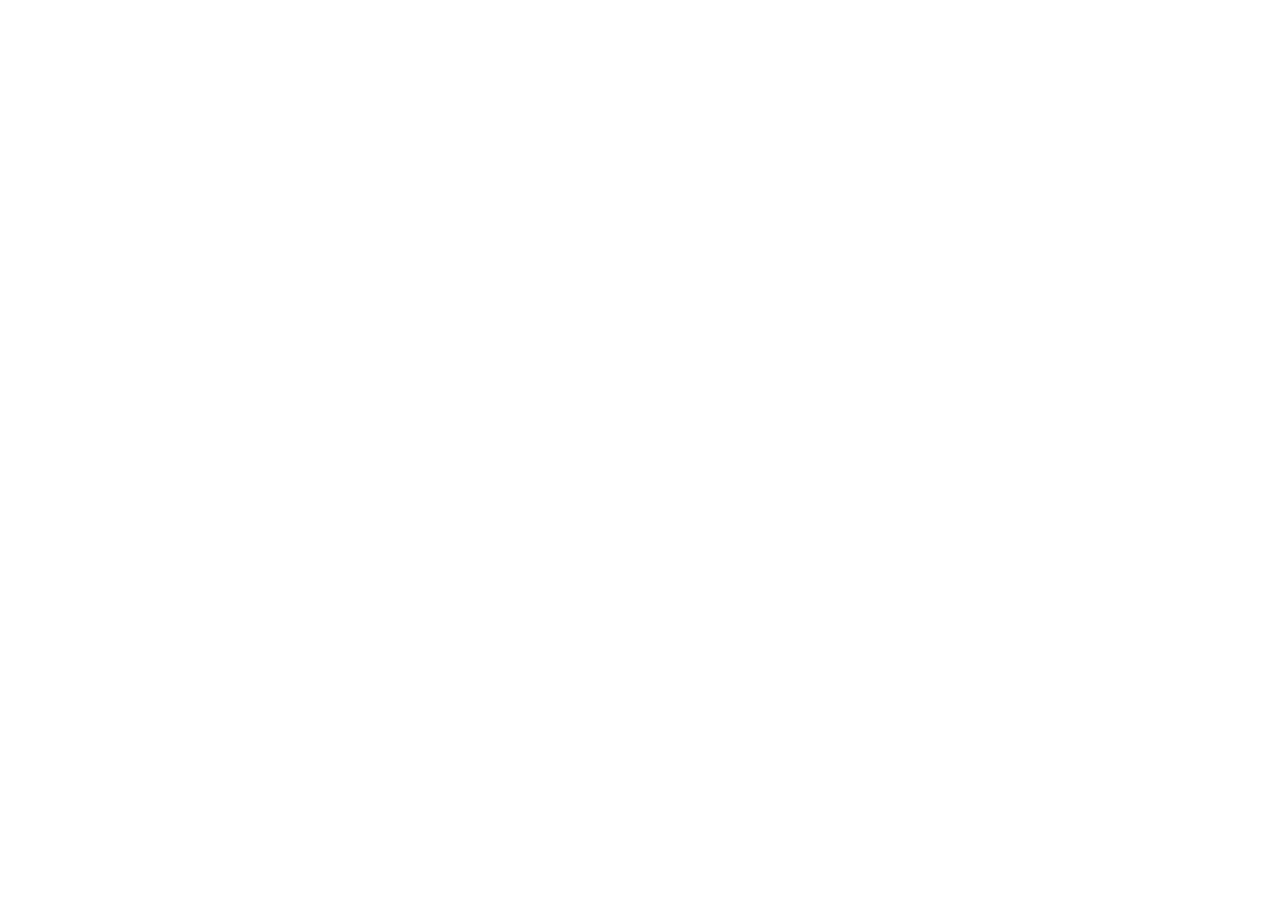
==== details.html @ 6cfb8cbf "feat: implement book detail page routing and dynamic data loading" ====
<!DOCTYPE html>
<html lang="en">
<head>
    <meta charset="UTF-8">
    <meta name="viewport" content="width=device-width, initial-scale=1.0">

    <title>Book Details</title>

    <link rel="stylesheet" href="./css/styles.css">
    <link rel="stylesheet" href="./css/details.css">
</head>

<body>

    <div id="book-details"></div>

    <script src="./js/books.js"></script>
    <script src="./js/details.js"></script>

</body>
</html>
---- css/styles.css ----
* {
    margin: 0;
    padding: 0;
    box-sizing: border-box;
}

body {
    font-family: 'Poppins', sans-serif;
}

#desktop-message{
    display: none;
}

@media (min-width:768px){
    #desktop-message{
        display:flex;
        flex-direction:column;
        justify-content: center;
        align-items: center;

        height: 100vh;

        text-align: center;
        padding: 2rem;
    }

    #mobile-app{
        display: none;
    }
}

.header{
    display: flex;
    justify-content: space-between;
    align-items: center;
    padding: 16px;
}

.header-left h1{
    font-size: 24px;
    font-weight: 700;
}

.header-left p{
    color: #f45b4f;
    font-size: 14px;
    font-weight: 600;
}

.header-right{
    display: flex;
    gap: 12px;
}

.banner{
    width: 100%;
    height: 161px;
    position: relative;
    background: #ea847f;
    overflow: hidden;
}

.banner-books{
    width: 100%;
    height: 100%;
    object-fit: cover;
}

.banner-logo{
    position: absolute;
    top: 50%;
    left: 50%;
    transform: translate(-50%, -50%);
     width:35%;
    max-width:136px;
}

.filters{
    display: flex;
    gap: 12px;
    padding: 16px;
    overflow-x: auto;
    scrollbar-width: none;
}

.filters::-webkit-scrollbar{
    display: none;
}

.filter-select, .filter-btn{
    background: white;
    border: 1px solid #E5E5E5;
    height: 40px;
    border-radius: 10px;
    padding: 0 14px;
    font-family: inherit;
    font-size: 14px;
    white-space: nowrap;
    cursor: pointer;
    color: #555;
    flex-shrink: 0;
}

.filter-select {
    appearance: none;
    -webkit-appearance: none;
    padding-right: 30px;
    background-image: url("data:image/svg+xml,%3Csvg xmlns='http://www.w3.org/2000/svg' width='12' height='12'%3E%3Cpath d='M2 4l4 4 4-4' fill='%23666'/%3E%3C/svg%3E");
    background-repeat: no-repeat;
    background-position: right 10px center;
}

.books-section{
    padding: 0 16px 24px;
}

.books-section h2{
    font-size: 20px;
    font-weight: 600;
    margin-bottom: 20px;
}

.books-grid{
    display: grid;
    grid-template-columns: repeat(3, 1fr);
    gap: 20px 12px;
}

.book-card{
    display: flex;
    flex-direction: column;
    cursor: pointer;
}

.book-cover{
    width: 100%;
    aspect-ratio: 109 / 167;
    object-fit: cover;
    border-radius: 8px;
    margin-bottom: 8px;
}

.book-title{
    font-size: 12px;
    font-weight: 600;
    line-height: 1.3;
    display: -webkit-box;
    -webkit-line-clamp: 2;
    -webkit-box-orient: vertical;
    overflow: hidden;
    margin-bottom: 2px;

}

.book-author{
    font-size: 11px;
    color: #666;
    overflow: hidden;
    text-overflow: ellipsis;
    white-space: nowrap;
}

.book-meta{
    display: flex;
    justify-content: space-between;
    font-size: 12px;
}

.filter-btn.active {
    background: #f45b4f;
    color: white;
    border-color: #f45b4f;
}

.end-books {
    display: flex;
    flex-direction: column;
    align-items: center;
    gap: 20px;
    padding: 80px 20px 40px;
    min-height: 50px;
    justify-content: center;
}


.bottom-nav {
    position: sticky;
    bottom: 0;
    background: white;
    border-top: 1px solid #eee;
    display: flex;
    justify-content: space-around;
    padding: 12px 0;
}

.nav-item {
    display: flex;
    flex-direction: column;
    align-items: center;
    gap: 4px;
    font-size: 12px;
    color: #999;
}

.active-nav {
    color: #f45b4f;
}
---- css/details.css ----
body {
    font-family: 'Poppins', sans-serif;
}

.details-hero{
    position: relative;
    padding: 20px;
    display: flex;
    justify-content: center;
}

.details-cover{
    width: 180px;
    border-radius: 12px;
    box-shadow: 0 4px 20px rgba(0,0,0,0.15);
}

.back-btn{
    position: absolute;
    left: 16px;
    top: 16px;
    border: none;
    background: white;
    cursor: pointer;
}

.share-btn {
    position: absolute;
    right: 16px;
    top: 16px;
    border: none;
    background: white;
    cursor: pointer;
}

.details.info {
    text-align: center;
    padding: 20px;
}
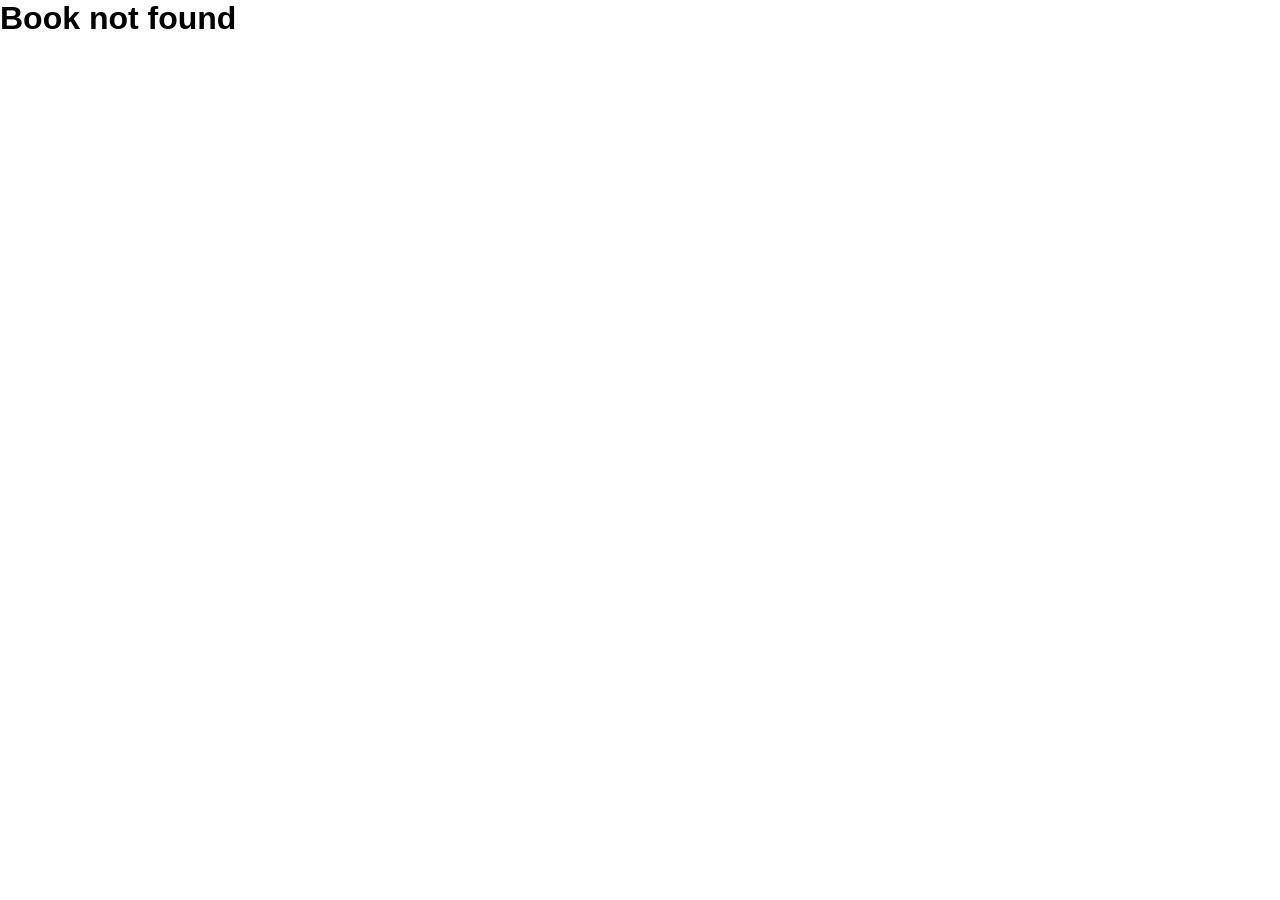
==== commit 1e4caa4f: "build dynamic book detail page with cover-based theming" ====
--- a/details.html
+++ b/details.html
@@ -12,7 +12,9 @@
 
 <body>
 
-    <div id="book-details"></div>
+    <div id="book-details">
+
+    </div>
 
     <script src="./js/books.js"></script>
     <script src="./js/details.js"></script>
--- a/css/details.css
+++ b/css/details.css
@@ -2,7 +2,7 @@
     font-family: 'Poppins', sans-serif;
 }
 
-.details-hero{
+.hero-section{
     position: relative;
     padding: 20px;
     display: flex;
@@ -33,7 +33,36 @@
     cursor: pointer;
 }
 
-.details.info {
+.book-header {
+    padding: 20px;
+}
+
+.hero-left {
+    flex: 1;
+    display: flex;
+    justify-content: center;
+}
+
+.hero-right{
+    width: 120px;
+    display: flex;
+    flex-direction: column;
+    gap: 12px;
+}
+
+.pill {
+    background: white;
+    border-radius: 999px;
+    padding: 10px;
     text-align: center;
+    font-size: 14px;
+}
+
+.book-header{
     padding: 20px;
+}
+
+.book-header h1 {
+    font-size: 22px;
+    margin-bottom: 8px;
 }
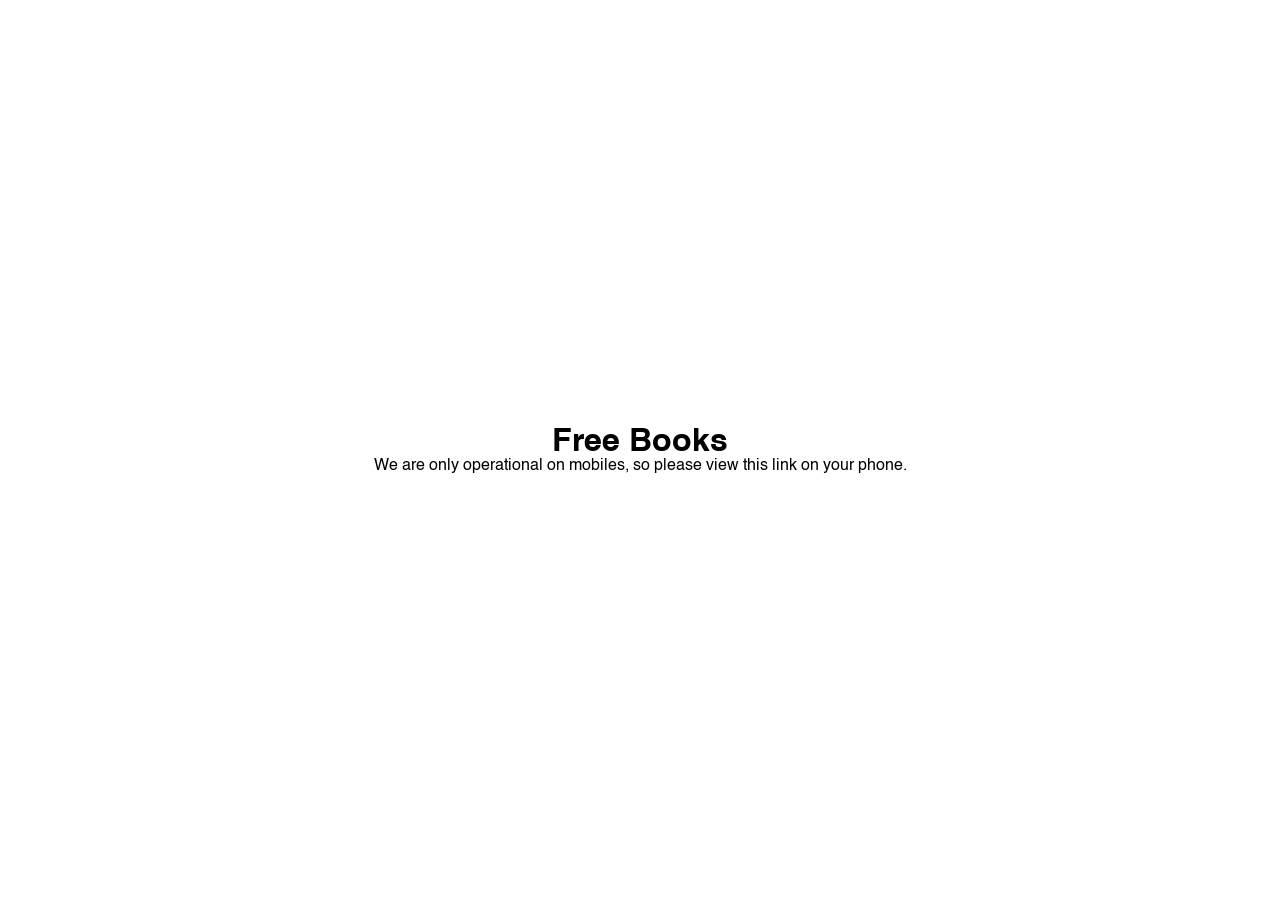
==== commit 6abe24d0: "add final fonts and css tweaks" ====
--- a/details.html
+++ b/details.html
@@ -3,6 +3,8 @@
 <head>
     <meta charset="UTF-8">
     <meta name="viewport" content="width=device-width, initial-scale=1.0">
+    <link href="https://fonts.googleapis.com/css2?family=Inter:wght@400;500;600;700&family=Josefin+Sans:wght@400;500;600;700&family=Lato:wght@300;400;700&family=Poppins:wght@300;400;500;600;700&display=swap"
+      rel="stylesheet">
 
     <title>Book Details</title>
 
@@ -12,8 +14,22 @@
 
 <body>
 
+    <div id="desktop-message">
+
+        <h1>Free Books</h1>
+
+        <p>
+            We are only operational on mobiles,
+            so please view this link on your phone.
+        </p>
+
+    </div>
+
+    <div id="mobile-app">
+
     <div id="book-details">
 
+    </div>
     </div>
 
     <script src="./js/books.js"></script>
--- a/css/styles.css
+++ b/css/styles.css
@@ -4,8 +4,40 @@
     box-sizing: border-box;
 }
 
+@font-face {
+    font-family: "Helvetica";
+    src: url("../assets/fonts/helvetica-255/Helvetica.ttf")
+         format("truetype");
+    font-weight: 400;
+    font-style: normal;
+}
+
+@font-face {
+    font-family: "Helvetica";
+    src: url("../assets/fonts/helvetica-255/Helvetica-Bold.ttf")
+         format("truetype");
+    font-weight: 700;
+    font-style: normal;
+}
+
+@font-face {
+    font-family: "Helvetica";
+    src: url("../assets/fonts/helvetica-255/Helvetica-Oblique.ttf")
+         format("truetype");
+    font-weight: 400;
+    font-style: italic;
+}
+
+@font-face {
+    font-family: "Helvetica";
+    src: url("../assets/fonts/helvetica-255/Helvetica-BoldOblique.ttf")
+         format("truetype");
+    font-weight: 700;
+    font-style: italic;
+}
+
 body {
-    font-family: 'Poppins', sans-serif;
+    font-family: 'Helvetica', sans-serif;
 }
 
 #desktop-message{
@@ -34,23 +66,61 @@
     display: flex;
     justify-content: space-between;
     align-items: center;
-    padding: 16px;
+    padding: 22px 12px 10px;
+    position: sticky;
+    top: 0;
+    background: white;
+    
 }
 
 .header-left h1{
     font-size: 24px;
-    font-weight: 700;
+    font-weight: 900;
+    line-height: 1.1;
+    color: #525354;
+    font-family: 'Inter';
 }
 
 .header-left p{
-    color: #f45b4f;
+    color: #ee6258;
     font-size: 14px;
-    font-weight: 600;
+    font-weight: 900;
+    margin-top: 2px;
+    font-family: 'Inter', sans-serif;
 }
 
 .header-right{
     display: flex;
-    gap: 12px;
+    gap: 8px;
+    align-items: center;
+}
+
+.header-right button {
+    border: none;
+    background: transparent;
+    padding: 0;
+    display: flex;
+    align-items: center;
+    justify-content: center;
+    cursor: pointer;
+}
+
+.search-btn {
+    width: 34px;
+    height: 34px;
+    object-fit: contain;
+}
+
+.add-btn {
+    width: 34px;
+    height: 34px;
+    object-fit: contain;
+}
+
+.profile-btn {
+    width: 34px;
+    height: 34px;
+    object-fit: contain;
 }
 
 .banner{
@@ -82,10 +152,27 @@
     padding: 16px;
     overflow-x: auto;
     scrollbar-width: none;
+    
 }
 
 .filters::-webkit-scrollbar{
     display: none;
+}
+
+.filter-wrapper{
+    position: relative;
+    display: flex;
+    align-items: center;
+    flex-shrink: 0;
+}
+
+.filter-icon-left{
+    position: absolute;
+    left: 12px;
+    width: 16px;
+    height: 16px;
+    pointer-events: none;
+    z-index: 2
 }
 
 .filter-select, .filter-btn{
@@ -98,27 +185,43 @@
     font-size: 14px;
     white-space: nowrap;
     cursor: pointer;
-    color: #555;
     flex-shrink: 0;
+    font-size: 18px;
+    color: #525354;
+    font-family: 'Josefin Sans', sans-serif;
 }
 
 .filter-select {
     appearance: none;
     -webkit-appearance: none;
-    padding-right: 30px;
+    padding-right: 32px;
+    padding-left: 36px;
+    height: 40px;
+    border: 1px solid #e5e5e5;
+    border-radius: 10px;
+    background: white;
+    font-size: 18px;
+    color: #525354;
+    font-family: 'Josefin Sans', sans-serif;
+    cursor: pointer;
     background-image: url("data:image/svg+xml,%3Csvg xmlns='http://www.w3.org/2000/svg' width='12' height='12'%3E%3Cpath d='M2 4l4 4 4-4' fill='%23666'/%3E%3C/svg%3E");
     background-repeat: no-repeat;
     background-position: right 10px center;
 }
 
+.sort-select{
+    width: 100px;
+}
+
 .books-section{
-    padding: 0 16px 24px;
+    padding: 0 16px 100px;
 }
 
 .books-section h2{
     font-size: 20px;
     font-weight: 600;
     margin-bottom: 20px;
+    color: #525354;
 }
 
 .books-grid{
@@ -149,7 +252,9 @@
     -webkit-line-clamp: 2;
     -webkit-box-orient: vertical;
     overflow: hidden;
-    margin-bottom: 2px;
+    margin-bottom: 0.5px;
+    font-family: 'Inter', sans-serif;
+    color: #525354;
 
 }
 
@@ -159,12 +264,17 @@
     overflow: hidden;
     text-overflow: ellipsis;
     white-space: nowrap;
+    font-family: 'Inter', sans-serif;
 }
 
 .book-meta{
     display: flex;
-    justify-content: space-between;
-    font-size: 12px;
+    justify-content: flex-start;
+    gap: 5px;
+    font-size: 10px;
+    font-family: 'Inter', sans-serif;
+    font-weight: 600;
+    margin-top: 3px;
 }
 
 .filter-btn.active {
@@ -178,7 +288,7 @@
     flex-direction: column;
     align-items: center;
     gap: 20px;
-    padding: 80px 20px 40px;
+    padding: 80px 20px 120px;
     min-height: 50px;
     justify-content: center;
 }
@@ -187,22 +297,51 @@
 .bottom-nav {
     position: sticky;
     bottom: 0;
+    left: 0;
+    right: 0;
+    height: 67px;
     background: white;
-    border-top: 1px solid #eee;
+    border-top: 1px solid #e5e5e5;
     display: flex;
     justify-content: space-around;
-    padding: 12px 0;
+    align-items: center;
+    z-index: 1000;
 }
 
 .nav-item {
-    display: flex;
+    position: relative;
+    display: flex;
+    flex: 1;
     flex-direction: column;
     align-items: center;
     gap: 4px;
     font-size: 12px;
-    color: #999;
+    font-family: 'Poppins', sans-serif;
+    color: #d9d9d9;
+}
+
+.nav-item img {
+    width: 22px;
+    height: 22px;
+    object-fit: contain;
 }
 
 .active-nav {
     color: #f45b4f;
+}
+
+.active-nav::before{
+    content: "";
+    position: absolute;
+    top: -12px;
+    width: 64px;
+    height: 4px;
+    background: #f45b4f;
+    border-radius: 999px;
+}
+
+.nav-divider{
+    width: 1px;
+    height: 32px;
+    background: #e5e5e5;
 }
--- a/css/details.css
+++ b/css/details.css
@@ -1,17 +1,57 @@
+@font-face {
+    font-family: "Helvetica";
+    src: url("../assets/fonts/helvetica-255/Helvetica.ttf")
+         format("truetype");
+    font-weight: 400;
+    font-style: normal;
+}
+
+@font-face {
+    font-family: "Helvetica";
+    src: url("../assets/fonts/helvetica-255/Helvetica-Bold.ttf")
+         format("truetype");
+    font-weight: 700;
+    font-style: normal;
+}
+
+@font-face {
+    font-family: "Helvetica";
+    src: url("../assets/fonts/helvetica-255/Helvetica-Oblique.ttf")
+         format("truetype");
+    font-weight: 400;
+    font-style: italic;
+}
+
+@font-face {
+    font-family: "Helvetica";
+    src: url("../assets/fonts/helvetica-255/Helvetica-BoldOblique.ttf")
+         format("truetype");
+    font-weight: 700;
+    font-style: italic;
+}
+
+
 body {
-    font-family: 'Poppins', sans-serif;
+    font-family: 'Helvetica', sans-serif;
 }
 
 .hero-section{
     position: relative;
-    padding: 20px;
+    padding: 28px 12px 20px;
     display: flex;
     justify-content: center;
+    min-height: 368px;
+    padding-top: 50px;
+    align-items: flex-start;
+    gap: 18px;
+
 }
 
 .details-cover{
-    width: 180px;
+    width: 195px;
+    height: 292px;
     border-radius: 12px;
+    object-fit: cover;
     box-shadow: 0 4px 20px rgba(0,0,0,0.15);
 }
 
@@ -22,6 +62,15 @@
     border: none;
     background: white;
     cursor: pointer;
+    border-radius: 100px;
+    height: 28px;
+    width: 28px;
+}
+
+.back-btn-icon {
+    padding: 5px;
+    padding-right: 10px;
+    padding-left: 4px;
 }
 
 .share-btn {
@@ -31,6 +80,14 @@
     border: none;
     background: white;
     cursor: pointer;
+    border-radius: 100px;
+    height: 28px;
+    width: 28px;
+}
+
+.share-btn-icon {
+    padding: 4px;
+    padding-top: 6px;
 }
 
 .book-header {
@@ -47,15 +104,30 @@
     width: 120px;
     display: flex;
     flex-direction: column;
-    gap: 12px;
+    gap: 10px;
+    margin-top: 20px;
 }
 
 .pill {
     background: white;
     border-radius: 999px;
-    padding: 10px;
+    padding: 0 10px;
     text-align: center;
-    font-size: 14px;
+    font-size: 16px;
+    width: 114px;
+    min-height: 34px;
+    display: flex;
+    align-items: center;
+    justify-content: center;
+    color: #525354;
+    font-family: 'Josefin Sans', Arial, Helvetica, sans-serif;
+}
+
+.reviewers-pill {
+
+    flex-direction: column;
+
+    line-height: 1.1;
 }
 
 .book-header{
@@ -63,6 +135,344 @@
 }
 
 .book-header h1 {
+    font-size: 24px;
+    margin-bottom: 8px;
+}
+
+.book-header p{
     font-size: 22px;
-    margin-bottom: 8px;
-}+}
+
+.detail-section{
+    padding: 0 16px 24px;
+}
+
+.section-title{
+    display:flex;
+    align-items: center;
+    gap: 14px;
+    margin-bottom: 16px;
+}
+
+.section-title h2{
+    font-size: 18px;
+    font-weight: 600;
+    color: #555;
+}
+
+.section-line{
+    flex: 1;
+    height: 1px;
+    background: #ddd; 
+    margin-left: 50px;
+}
+
+.details-section p {
+    line-height: 1.6;
+}
+
+.about-content p{
+    line-height: 1.45;
+    font-size: 18px;
+    color: #444;
+}
+
+.review-summary{
+    display: flex;
+    align-items: center;
+    gap: 16px;
+}
+
+.review-score{
+    font-size: 24px;
+    font-weight: 700;
+}
+
+.review-placeholder{
+    color: #666;
+}
+
+.tags-container{
+    display:flex;
+    flex-wrap: wrap;
+    gap: 10px;
+}
+
+.tag {
+    padding: 10px 14px;
+    border-radius: 999px;
+    background: #f9b6b6;
+    font-size: 16px;
+    height: 40px;
+}
+
+.libraries-list{
+    display: flex;
+    flex-direction: column;
+    gap: 12px;
+}
+
+.library-card{
+    padding: 16px;
+    border: 1px solid #e5e5e5;
+    border-radius: 12px;
+}
+
+.borrow-btn {
+
+    position: fixed;
+
+    right: 16px;
+
+    bottom: 90px;
+
+    width: 105px;
+    height: 50px;
+
+    border: none;
+
+    border-radius: 999px;
+
+    background: #d24134;
+
+    color: white;
+
+    font-size: 18px;
+
+    font-weight: 600;
+
+    box-shadow:
+        0 4px 10px rgba(0,0,0,0.2);
+
+    z-index: 999;
+}
+
+.author-top {
+    display: flex;
+    gap: 14px;
+    align-items: flex-start;
+    margin-bottom: 16px;
+}
+
+.author-image{
+    width: 100px;
+    height: 100px;
+    object-fit: cover;
+    flex-shrink: 0;
+}
+
+.author-bio {
+    line-height: 1.4;
+    color: #555;
+    font-size: 18px;
+}
+
+.author-extra {
+    line-height: 1.45;
+    font-size: 18px;
+}
+
+.details-content {
+
+    background: white;
+    border-radius: 24px 24px 0 0;
+    margin-top: -18px;
+    position: relative;
+    z-index: 2;
+    padding-top: 20px;
+}
+
+.publisher-logos{
+    display: flex;
+    align-items: center;
+    gap: 18px;
+}
+
+.publisher-logo{
+    width: 71px;
+    height: 71px;
+    object-fit: contain;
+}
+
+
+.isbn-container{
+    display: flex;
+    gap: 28px;
+}
+
+.isbn-card{
+    display: flex;
+    flex-direction: column;
+    align-items: center;
+    gap: 8px;
+}
+
+.isbn-card h3{
+    font-size: 18px;
+    font-weight: 600;
+}
+
+.barcode {
+    width: 100px;
+    height: 100px;
+}
+
+.isbn-card p{
+    font-weight: 700;
+    font-size: 14px;
+}
+
+.review-box{
+    padding: 12px;
+    background: white;
+
+}
+
+.community-reviews{
+    font-size: 16px;
+    font-weight: 600;
+    padding-bottom: 8px;
+    border-bottom: 1px solid #d6d6d6;
+    margin-bottom: 14px;
+}
+
+.review-header {
+   display: flex;
+   align-items: center;
+   gap: 16px;
+   margin-bottom: 20px;
+   flex-wrap: nowrap;
+}
+
+.stars {
+   color: #d77a28;
+   font-size: 28px;
+   letter-spacing: 2px;
+   white-space: nowrap;
+   flex-shrink: 0;
+}
+
+.review-rating{
+    font-size: 22px;
+    font-weight: 700;
+}
+
+.review-counts{
+    font-size: 12px;
+    color: #777;
+    flex: 1;
+    display: flex;
+}
+
+.rating-bars{
+    display: flex;
+    flex-direction: column;
+    gap: 18px;
+}
+
+.rating-row{
+    display: flex;
+    align-items: center;
+    gap: 12px;
+}
+
+.rating-label{
+    width: 50px;
+    font-size: 13px;
+    font-weight: 500;
+}
+
+.bar-track{
+    flex: 1;
+    height: 10px;
+    background: #ececec;
+    border-radius: 999px;
+    overflow: hidden;
+}
+
+.bar-fill{
+    height: 100%;
+    background: #d77a28;
+    border-radius: 999px;
+}
+
+.rating-value{
+    width: 80px;
+    font-size: 12px;
+    color: #666;
+    text-align: right;
+}
+
+.libraries-grid{
+    display: flex;
+    justify-content: space-between;
+    gap: 12px;
+}
+
+.library-item{
+    display: flex;
+    flex-direction: column;
+    align-items: center;
+    text-align: center;
+    flex: 1;
+}
+
+.library-logo{
+    width: 100px;
+    height: 100px;
+    border-radius: 50%;
+    object-fit: cover;
+    margin-bottom: 10px;
+}
+
+.library-item p {
+    font-size: 14px;
+    font-weight: 600;
+}
+
+.details-nav{
+    position: sticky;
+    bottom: 0;
+    background: white;
+    display: flex;
+    justify-content: space-around;
+    align-items: center;
+    border-top: 1px solid #ddd;
+    height: 70px;
+    z-index: 100;
+}
+
+.details-nav-item{
+    display: flex;
+    align-items: center;
+    gap: 10px;
+    font-size: 16px;
+    font-weight: 500;
+    height: 100%;
+    position: relative;
+    font-family: 'Lato', sans-serif;
+}
+
+.active-detail-nav::before{
+    content: "";
+    position: absolute;
+    top: 0;
+    left: 50%;
+    transform: translate(-50%);
+    width: 80px;
+    height: 4px;
+    background: #000;
+    border-radius: 999px;
+}
+
+.details-nav-divider{
+    width: 1px;
+    height: 40px;
+    background: #ddd;
+}
+
+.nav-icon{
+    width: 30px;
+    height: 30px;
+    object-fit: contain;
+}
